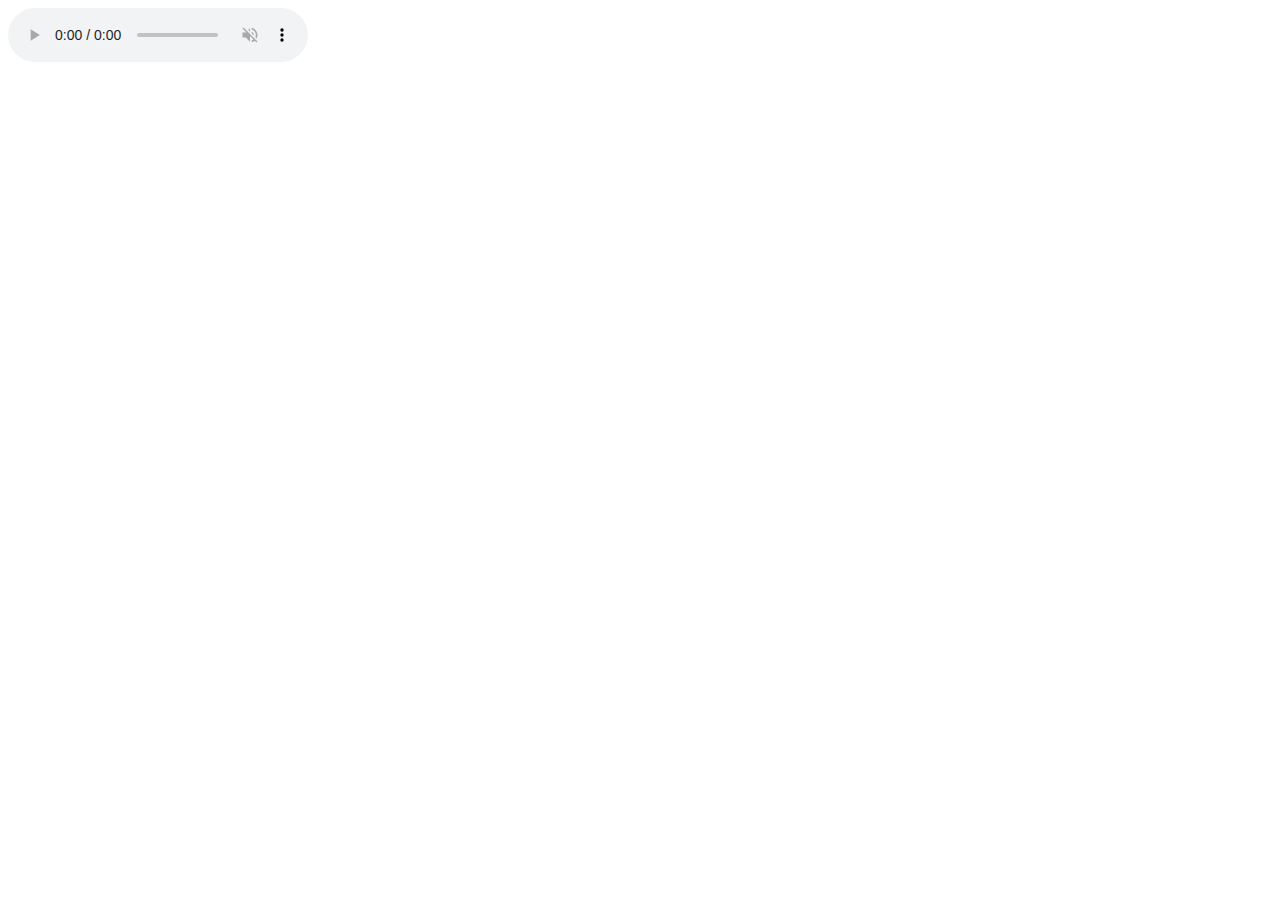
==== test.html @ 2334fe23 "по" ====
<!DOCTYPE html>
<html lang="en">
<head>
    <meta charset="UTF-8">
    <meta name="viewport" content="width=device-width, initial-scale=1.0">
    <title>Document</title>
</head>
<body>
    <audio src="SHAMAN - МЫ.mp3" controls loop muted></audio>
</body>
</html>
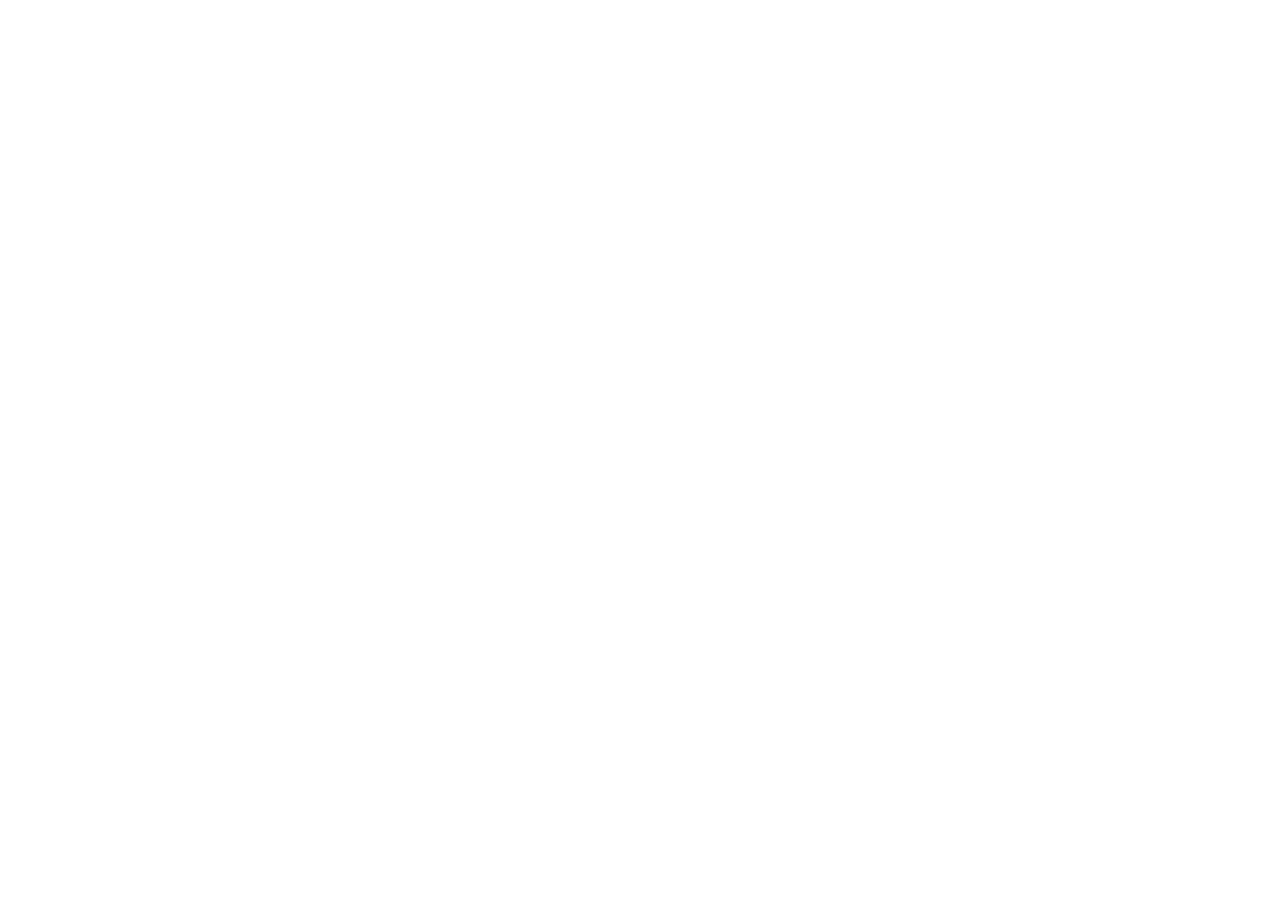
==== commit 3f6060c7: "bnj,./" ====
--- a/test.html
+++ b/test.html
@@ -4,8 +4,17 @@
     <meta charset="UTF-8">
     <meta name="viewport" content="width=device-width, initial-scale=1.0">
     <title>Document</title>
+    <link rel="stylesheet" href="stile2.css">
+    <style>@media  (min-width: 500px) and (max-width: 1000px){
+        body{
+            background-color: blueviolet
+        }
+        h1{
+            color: blue;
+        }
+    }</style>
 </head>
+
 <body>
-    <audio src="SHAMAN - МЫ.mp3" controls loop muted></audio>
 </body>
 </html>--- a/stile2.css
+++ b/stile2.css
@@ -0,0 +1,9 @@
+
+@media  (min-width: 500px) and (max-width: 1000px){
+    body{
+        background-color: blueviolet(253, 0, 173);
+    }
+    h1{
+        color: antiquewhite(255, 255, 255);
+    }
+}